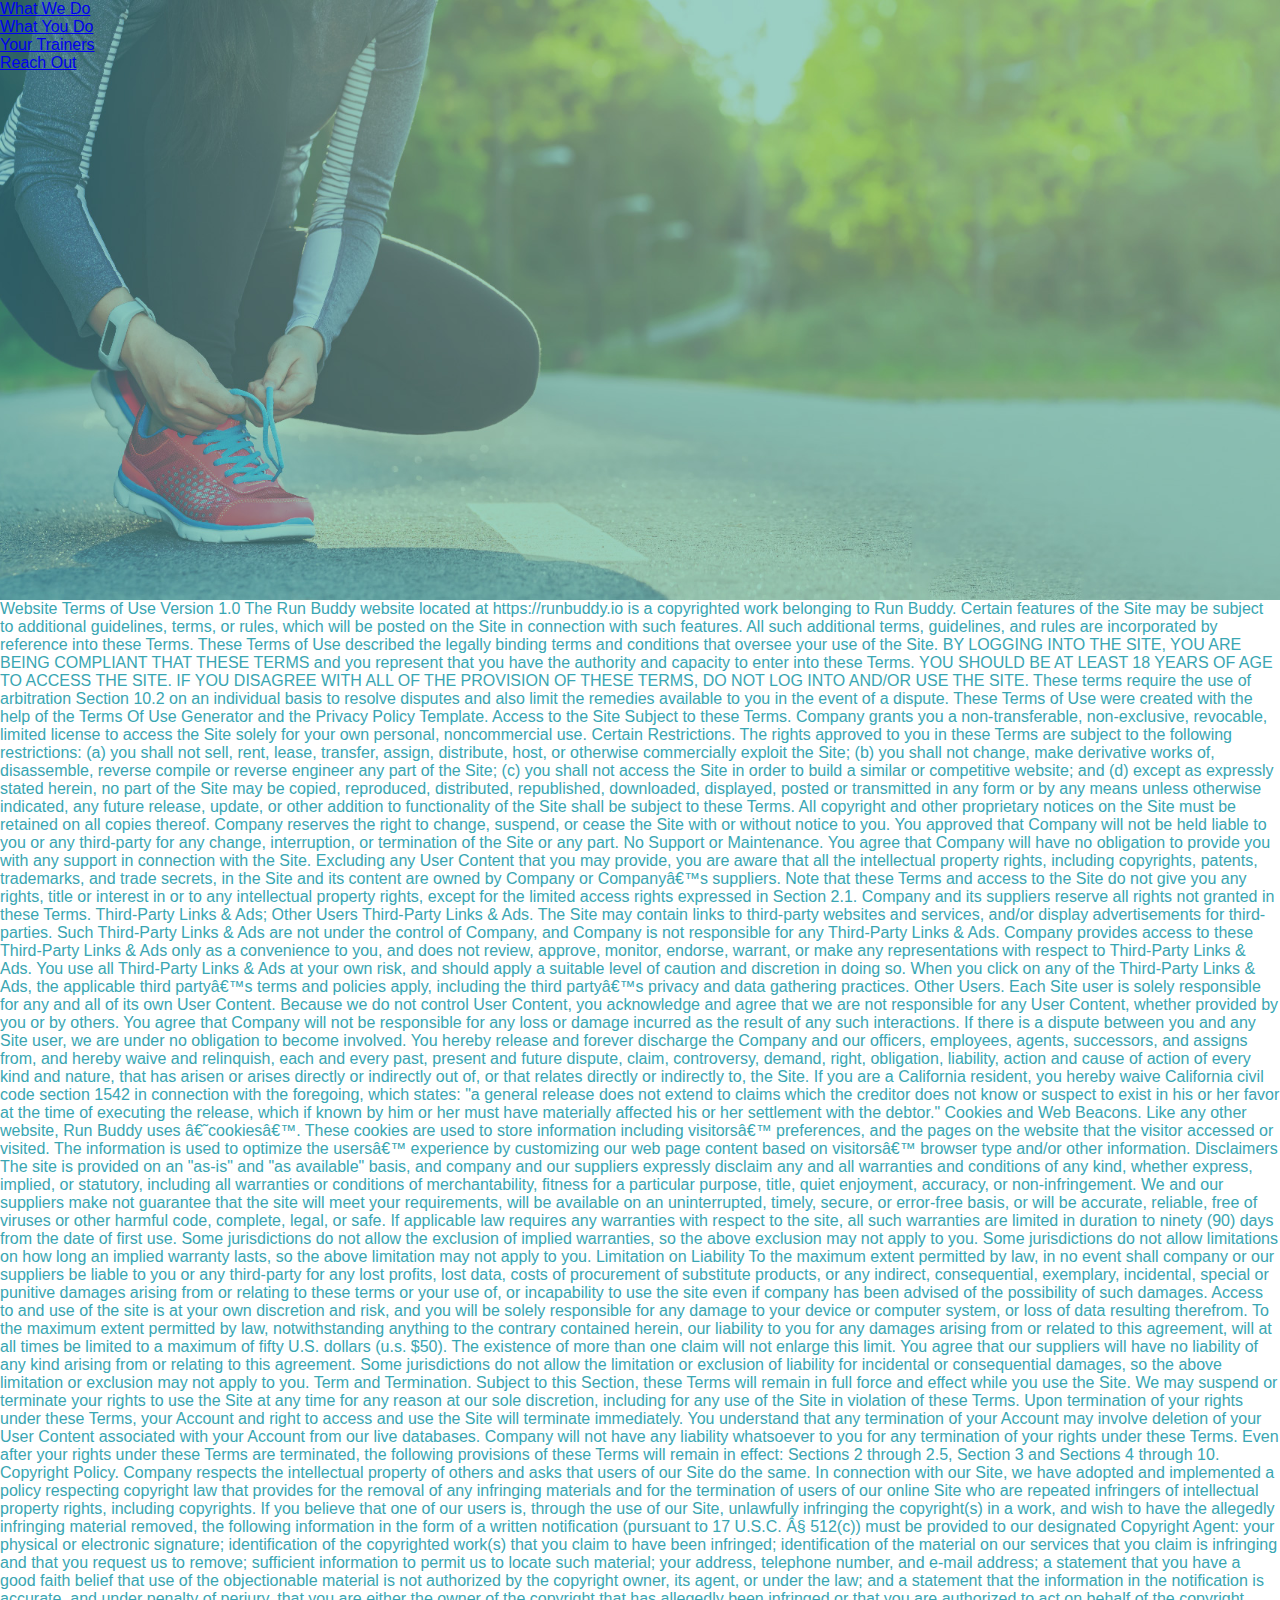
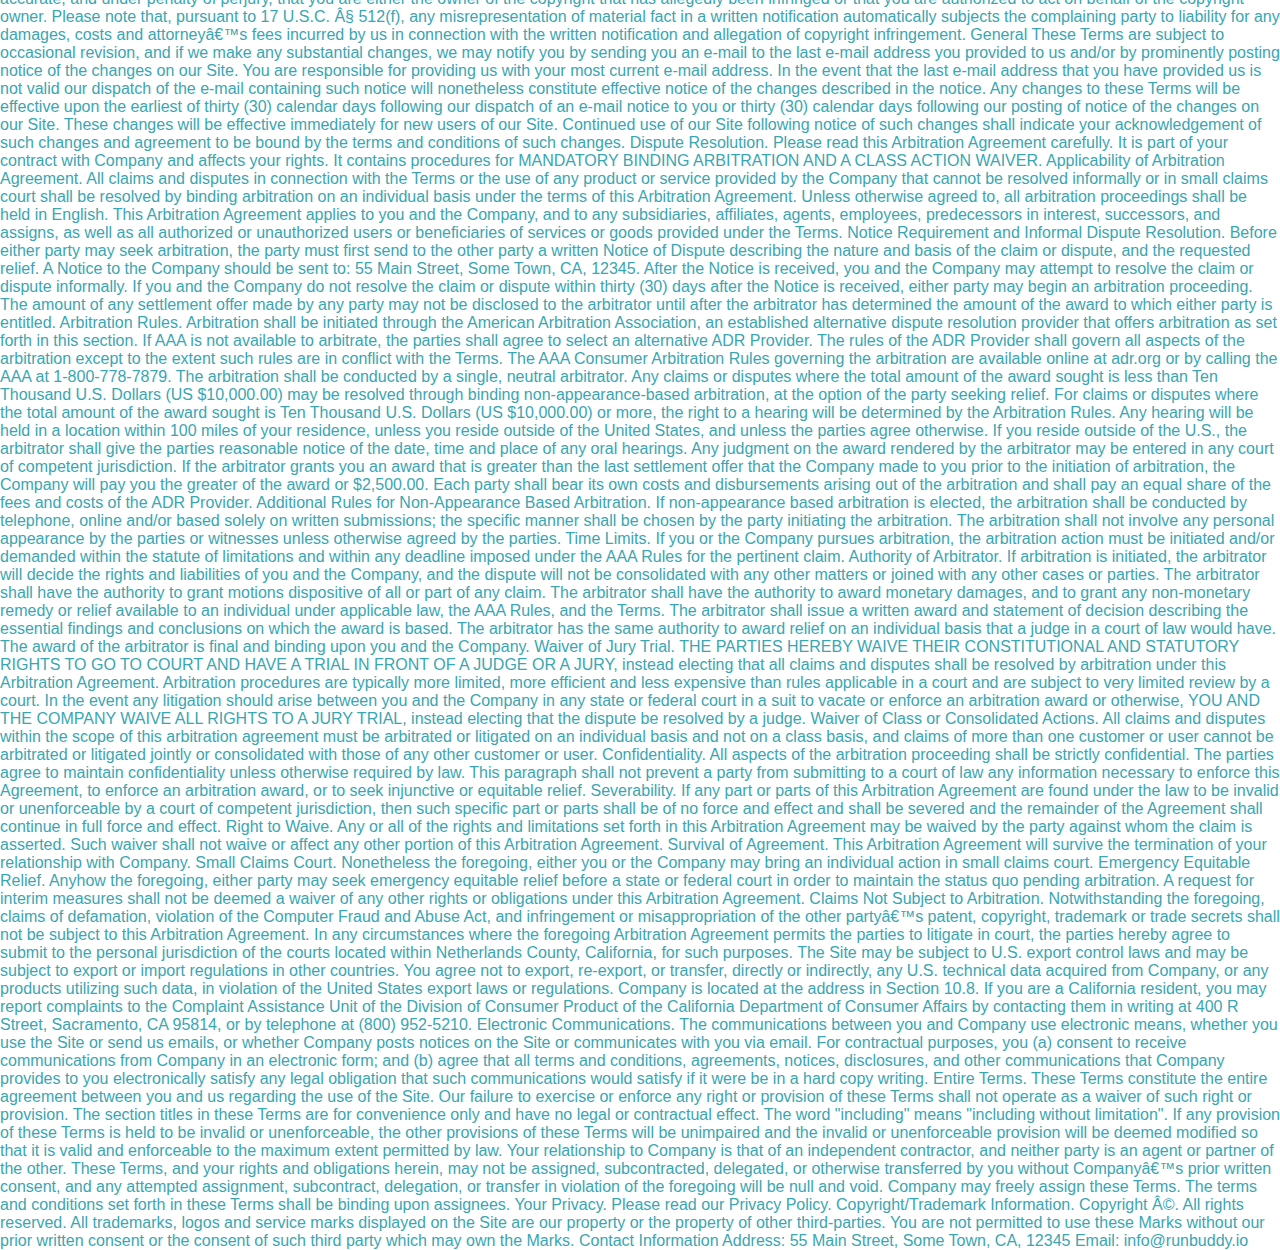
==== privacy-policy.html @ ee10ec18 "rafael" ====
<!DOCTYPE html>
<html lang="en">
  <head>
    <meta charset="UTF-8" />
    <title>Privacy Policy - Run Buddy</title>
    <link rel="stylesheet" href="./assets/css/style.css" />
</head>
  <body>
    <section class="hero">
        <ul>
            <!-- List item element-->
            <li>
                <a href="./index.html#what-we-do">What We Do</a>
            </li>
            <li>
                <a href="./inder.html#what-you-do">What You Do</a>
            </li>
            <li>
                <a href="./index.html#your-trainers">Your Trainers</a>
            </li>
            <li>
                <a href="./index.html#reach-out">Reach Out</a>
            </li>
        </ul>
    </section>
    <article class=seconday-content>

     <p>Website Terms of Use

Version 1.0

The Run Buddy website located at https://runbuddy.io is a copyrighted work belonging to Run Buddy. Certain features of the Site may be subject to additional guidelines, terms, or rules, which will be posted on the Site in connection with such features.

All such additional terms, guidelines, and rules are incorporated by reference into these Terms.

These Terms of Use described the legally binding terms and conditions that oversee your use of the Site. BY LOGGING INTO THE SITE, YOU ARE BEING COMPLIANT THAT THESE TERMS and you represent that you have the authority and capacity to enter into these Terms. YOU SHOULD BE AT LEAST 18 YEARS OF AGE TO ACCESS THE SITE. IF YOU DISAGREE WITH ALL OF THE PROVISION OF THESE TERMS, DO NOT LOG INTO AND/OR USE THE SITE.

These terms require the use of arbitration Section 10.2 on an individual basis to resolve disputes and also limit the remedies available to you in the event of a dispute. These Terms of Use were created with the help of the Terms Of Use Generator and the Privacy Policy Template.

Access to the Site
Subject to these Terms. Company grants you a non-transferable, non-exclusive, revocable, limited license to access the Site solely for your own personal, noncommercial use.

Certain Restrictions. The rights approved to you in these Terms are subject to the following restrictions: (a) you shall not sell, rent, lease, transfer, assign, distribute, host, or otherwise commercially exploit the Site; (b) you shall not change, make derivative works of, disassemble, reverse compile or reverse engineer any part of the Site; (c) you shall not access the Site in order to build a similar or competitive website; and (d) except as expressly stated herein, no part of the Site may be copied, reproduced, distributed, republished, downloaded, displayed, posted or transmitted in any form or by any means unless otherwise indicated, any future release, update, or other addition to functionality of the Site shall be subject to these Terms. All copyright and other proprietary notices on the Site must be retained on all copies thereof.

Company reserves the right to change, suspend, or cease the Site with or without notice to you. You approved that Company will not be held liable to you or any third-party for any change, interruption, or termination of the Site or any part.

No Support or Maintenance. You agree that Company will have no obligation to provide you with any support in connection with the Site.

Excluding any User Content that you may provide, you are aware that all the intellectual property rights, including copyrights, patents, trademarks, and trade secrets, in the Site and its content are owned by Company or Companyâ€™s suppliers. Note that these Terms and access to the Site do not give you any rights, title or interest in or to any intellectual property rights, except for the limited access rights expressed in Section 2.1. Company and its suppliers reserve all rights not granted in these Terms.

Third-Party Links & Ads; Other Users
Third-Party Links & Ads. The Site may contain links to third-party websites and services, and/or display advertisements for third-parties. Such Third-Party Links & Ads are not under the control of Company, and Company is not responsible for any Third-Party Links & Ads. Company provides access to these Third-Party Links & Ads only as a convenience to you, and does not review, approve, monitor, endorse, warrant, or make any representations with respect to Third-Party Links & Ads. You use all Third-Party Links & Ads at your own risk, and should apply a suitable level of caution and discretion in doing so. When you click on any of the Third-Party Links & Ads, the applicable third partyâ€™s terms and policies apply, including the third partyâ€™s privacy and data gathering practices.

Other Users. Each Site user is solely responsible for any and all of its own User Content. Because we do not control User Content, you acknowledge and agree that we are not responsible for any User Content, whether provided by you or by others. You agree that Company will not be responsible for any loss or damage incurred as the result of any such interactions. If there is a dispute between you and any Site user, we are under no obligation to become involved.

You hereby release and forever discharge the Company and our officers, employees, agents, successors, and assigns from, and hereby waive and relinquish, each and every past, present and future dispute, claim, controversy, demand, right, obligation, liability, action and cause of action of every kind and nature, that has arisen or arises directly or indirectly out of, or that relates directly or indirectly to, the Site. If you are a California resident, you hereby waive California civil code section 1542 in connection with the foregoing, which states: "a general release does not extend to claims which the creditor does not know or suspect to exist in his or her favor at the time of executing the release, which if known by him or her must have materially affected his or her settlement with the debtor."

Cookies and Web Beacons. Like any other website, Run Buddy uses â€˜cookiesâ€™. These cookies are used to store information including visitorsâ€™ preferences, and the pages on the website that the visitor accessed or visited. The information is used to optimize the usersâ€™ experience by customizing our web page content based on visitorsâ€™ browser type and/or other information.

Disclaimers
The site is provided on an "as-is" and "as available" basis, and company and our suppliers expressly disclaim any and all warranties and conditions of any kind, whether express, implied, or statutory, including all warranties or conditions of merchantability, fitness for a particular purpose, title, quiet enjoyment, accuracy, or non-infringement. We and our suppliers make not guarantee that the site will meet your requirements, will be available on an uninterrupted, timely, secure, or error-free basis, or will be accurate, reliable, free of viruses or other harmful code, complete, legal, or safe. If applicable law requires any warranties with respect to the site, all such warranties are limited in duration to ninety (90) days from the date of first use.

Some jurisdictions do not allow the exclusion of implied warranties, so the above exclusion may not apply to you. Some jurisdictions do not allow limitations on how long an implied warranty lasts, so the above limitation may not apply to you.

Limitation on Liability
To the maximum extent permitted by law, in no event shall company or our suppliers be liable to you or any third-party for any lost profits, lost data, costs of procurement of substitute products, or any indirect, consequential, exemplary, incidental, special or punitive damages arising from or relating to these terms or your use of, or incapability to use the site even if company has been advised of the possibility of such damages. Access to and use of the site is at your own discretion and risk, and you will be solely responsible for any damage to your device or computer system, or loss of data resulting therefrom.

To the maximum extent permitted by law, notwithstanding anything to the contrary contained herein, our liability to you for any damages arising from or related to this agreement, will at all times be limited to a maximum of fifty U.S. dollars (u.s. $50). The existence of more than one claim will not enlarge this limit. You agree that our suppliers will have no liability of any kind arising from or relating to this agreement.

Some jurisdictions do not allow the limitation or exclusion of liability for incidental or consequential damages, so the above limitation or exclusion may not apply to you.

Term and Termination. Subject to this Section, these Terms will remain in full force and effect while you use the Site. We may suspend or terminate your rights to use the Site at any time for any reason at our sole discretion, including for any use of the Site in violation of these Terms. Upon termination of your rights under these Terms, your Account and right to access and use the Site will terminate immediately. You understand that any termination of your Account may involve deletion of your User Content associated with your Account from our live databases. Company will not have any liability whatsoever to you for any termination of your rights under these Terms. Even after your rights under these Terms are terminated, the following provisions of these Terms will remain in effect: Sections 2 through 2.5, Section 3 and Sections 4 through 10.

Copyright Policy.
Company respects the intellectual property of others and asks that users of our Site do the same. In connection with our Site, we have adopted and implemented a policy respecting copyright law that provides for the removal of any infringing materials and for the termination of users of our online Site who are repeated infringers of intellectual property rights, including copyrights. If you believe that one of our users is, through the use of our Site, unlawfully infringing the copyright(s) in a work, and wish to have the allegedly infringing material removed, the following information in the form of a written notification (pursuant to 17 U.S.C. Â§ 512(c)) must be provided to our designated Copyright Agent:

your physical or electronic signature;
identification of the copyrighted work(s) that you claim to have been infringed;
identification of the material on our services that you claim is infringing and that you request us to remove;
sufficient information to permit us to locate such material; your address, telephone number, and e-mail address;
a statement that you have a good faith belief that use of the objectionable material is not authorized by the copyright owner, its agent, or under the law; and
a statement that the information in the notification is accurate, and under penalty of perjury, that you are either the owner of the copyright that has allegedly been infringed or that you are authorized to act on behalf of the copyright owner.
Please note that, pursuant to 17 U.S.C. Â§ 512(f), any misrepresentation of material fact in a written notification automatically subjects the complaining party to liability for any damages, costs and attorneyâ€™s fees incurred by us in connection with the written notification and allegation of copyright infringement.

General
These Terms are subject to occasional revision, and if we make any substantial changes, we may notify you by sending you an e-mail to the last e-mail address you provided to us and/or by prominently posting notice of the changes on our Site. You are responsible for providing us with your most current e-mail address. In the event that the last e-mail address that you have provided us is not valid our dispatch of the e-mail containing such notice will nonetheless constitute effective notice of the changes described in the notice. Any changes to these Terms will be effective upon the earliest of thirty (30) calendar days following our dispatch of an e-mail notice to you or thirty (30) calendar days following our posting of notice of the changes on our Site. These changes will be effective immediately for new users of our Site. Continued use of our Site following notice of such changes shall indicate your acknowledgement of such changes and agreement to be bound by the terms and conditions of such changes. Dispute Resolution. Please read this Arbitration Agreement carefully. It is part of your contract with Company and affects your rights. It contains procedures for MANDATORY BINDING ARBITRATION AND A CLASS ACTION WAIVER.

Applicability of Arbitration Agreement. All claims and disputes in connection with the Terms or the use of any product or service provided by the Company that cannot be resolved informally or in small claims court shall be resolved by binding arbitration on an individual basis under the terms of this Arbitration Agreement. Unless otherwise agreed to, all arbitration proceedings shall be held in English. This Arbitration Agreement applies to you and the Company, and to any subsidiaries, affiliates, agents, employees, predecessors in interest, successors, and assigns, as well as all authorized or unauthorized users or beneficiaries of services or goods provided under the Terms.

Notice Requirement and Informal Dispute Resolution. Before either party may seek arbitration, the party must first send to the other party a written Notice of Dispute describing the nature and basis of the claim or dispute, and the requested relief. A Notice to the Company should be sent to: 55 Main Street, Some Town, CA, 12345. After the Notice is received, you and the Company may attempt to resolve the claim or dispute informally. If you and the Company do not resolve the claim or dispute within thirty (30) days after the Notice is received, either party may begin an arbitration proceeding. The amount of any settlement offer made by any party may not be disclosed to the arbitrator until after the arbitrator has determined the amount of the award to which either party is entitled.

Arbitration Rules. Arbitration shall be initiated through the American Arbitration Association, an established alternative dispute resolution provider that offers arbitration as set forth in this section. If AAA is not available to arbitrate, the parties shall agree to select an alternative ADR Provider. The rules of the ADR Provider shall govern all aspects of the arbitration except to the extent such rules are in conflict with the Terms. The AAA Consumer Arbitration Rules governing the arbitration are available online at adr.org or by calling the AAA at 1-800-778-7879. The arbitration shall be conducted by a single, neutral arbitrator. Any claims or disputes where the total amount of the award sought is less than Ten Thousand U.S. Dollars (US $10,000.00) may be resolved through binding non-appearance-based arbitration, at the option of the party seeking relief. For claims or disputes where the total amount of the award sought is Ten Thousand U.S. Dollars (US $10,000.00) or more, the right to a hearing will be determined by the Arbitration Rules. Any hearing will be held in a location within 100 miles of your residence, unless you reside outside of the United States, and unless the parties agree otherwise. If you reside outside of the U.S., the arbitrator shall give the parties reasonable notice of the date, time and place of any oral hearings. Any judgment on the award rendered by the arbitrator may be entered in any court of competent jurisdiction. If the arbitrator grants you an award that is greater than the last settlement offer that the Company made to you prior to the initiation of arbitration, the Company will pay you the greater of the award or $2,500.00. Each party shall bear its own costs and disbursements arising out of the arbitration and shall pay an equal share of the fees and costs of the ADR Provider.

Additional Rules for Non-Appearance Based Arbitration. If non-appearance based arbitration is elected, the arbitration shall be conducted by telephone, online and/or based solely on written submissions; the specific manner shall be chosen by the party initiating the arbitration. The arbitration shall not involve any personal appearance by the parties or witnesses unless otherwise agreed by the parties.

Time Limits. If you or the Company pursues arbitration, the arbitration action must be initiated and/or demanded within the statute of limitations and within any deadline imposed under the AAA Rules for the pertinent claim.

Authority of Arbitrator. If arbitration is initiated, the arbitrator will decide the rights and liabilities of you and the Company, and the dispute will not be consolidated with any other matters or joined with any other cases or parties. The arbitrator shall have the authority to grant motions dispositive of all or part of any claim. The arbitrator shall have the authority to award monetary damages, and to grant any non-monetary remedy or relief available to an individual under applicable law, the AAA Rules, and the Terms. The arbitrator shall issue a written award and statement of decision describing the essential findings and conclusions on which the award is based. The arbitrator has the same authority to award relief on an individual basis that a judge in a court of law would have. The award of the arbitrator is final and binding upon you and the Company.

Waiver of Jury Trial. THE PARTIES HEREBY WAIVE THEIR CONSTITUTIONAL AND STATUTORY RIGHTS TO GO TO COURT AND HAVE A TRIAL IN FRONT OF A JUDGE OR A JURY, instead electing that all claims and disputes shall be resolved by arbitration under this Arbitration Agreement. Arbitration procedures are typically more limited, more efficient and less expensive than rules applicable in a court and are subject to very limited review by a court. In the event any litigation should arise between you and the Company in any state or federal court in a suit to vacate or enforce an arbitration award or otherwise, YOU AND THE COMPANY WAIVE ALL RIGHTS TO A JURY TRIAL, instead electing that the dispute be resolved by a judge.

Waiver of Class or Consolidated Actions. All claims and disputes within the scope of this arbitration agreement must be arbitrated or litigated on an individual basis and not on a class basis, and claims of more than one customer or user cannot be arbitrated or litigated jointly or consolidated with those of any other customer or user.

Confidentiality. All aspects of the arbitration proceeding shall be strictly confidential. The parties agree to maintain confidentiality unless otherwise required by law. This paragraph shall not prevent a party from submitting to a court of law any information necessary to enforce this Agreement, to enforce an arbitration award, or to seek injunctive or equitable relief.

Severability. If any part or parts of this Arbitration Agreement are found under the law to be invalid or unenforceable by a court of competent jurisdiction, then such specific part or parts shall be of no force and effect and shall be severed and the remainder of the Agreement shall continue in full force and effect.

Right to Waive. Any or all of the rights and limitations set forth in this Arbitration Agreement may be waived by the party against whom the claim is asserted. Such waiver shall not waive or affect any other portion of this Arbitration Agreement.

Survival of Agreement. This Arbitration Agreement will survive the termination of your relationship with Company.

Small Claims Court. Nonetheless the foregoing, either you or the Company may bring an individual action in small claims court.

Emergency Equitable Relief. Anyhow the foregoing, either party may seek emergency equitable relief before a state or federal court in order to maintain the status quo pending arbitration. A request for interim measures shall not be deemed a waiver of any other rights or obligations under this Arbitration Agreement.

Claims Not Subject to Arbitration. Notwithstanding the foregoing, claims of defamation, violation of the Computer Fraud and Abuse Act, and infringement or misappropriation of the other partyâ€™s patent, copyright, trademark or trade secrets shall not be subject to this Arbitration Agreement.

In any circumstances where the foregoing Arbitration Agreement permits the parties to litigate in court, the parties hereby agree to submit to the personal jurisdiction of the courts located within Netherlands County, California, for such purposes.

The Site may be subject to U.S. export control laws and may be subject to export or import regulations in other countries. You agree not to export, re-export, or transfer, directly or indirectly, any U.S. technical data acquired from Company, or any products utilizing such data, in violation of the United States export laws or regulations.

Company is located at the address in Section 10.8. If you are a California resident, you may report complaints to the Complaint Assistance Unit of the Division of Consumer Product of the California Department of Consumer Affairs by contacting them in writing at 400 R Street, Sacramento, CA 95814, or by telephone at (800) 952-5210.

Electronic Communications. The communications between you and Company use electronic means, whether you use the Site or send us emails, or whether Company posts notices on the Site or communicates with you via email. For contractual purposes, you (a) consent to receive communications from Company in an electronic form; and (b) agree that all terms and conditions, agreements, notices, disclosures, and other communications that Company provides to you electronically satisfy any legal obligation that such communications would satisfy if it were be in a hard copy writing.

Entire Terms. These Terms constitute the entire agreement between you and us regarding the use of the Site. Our failure to exercise or enforce any right or provision of these Terms shall not operate as a waiver of such right or provision. The section titles in these Terms are for convenience only and have no legal or contractual effect. The word "including" means "including without limitation". If any provision of these Terms is held to be invalid or unenforceable, the other provisions of these Terms will be unimpaired and the invalid or unenforceable provision will be deemed modified so that it is valid and enforceable to the maximum extent permitted by law. Your relationship to Company is that of an independent contractor, and neither party is an agent or partner of the other. These Terms, and your rights and obligations herein, may not be assigned, subcontracted, delegated, or otherwise transferred by you without Companyâ€™s prior written consent, and any attempted assignment, subcontract, delegation, or transfer in violation of the foregoing will be null and void. Company may freely assign these Terms. The terms and conditions set forth in these Terms shall be binding upon assignees.

Your Privacy. Please read our Privacy Policy.

Copyright/Trademark Information. Copyright Â©. All rights reserved. All trademarks, logos and service marks displayed on the Site are our property or the property of other third-parties. You are not permitted to use these Marks without our prior written consent or the consent of such third party which may own the Marks.

Contact Information
Address: 55 Main Street, Some Town, CA, 12345

Email: info@runbuddy.io
</p>
    </article>
  </body>
</html>
---- assets/css/style.css ----
body {
    color: #39a6b2;
    font-family: Arial, Helvetica, sans-serif;
}

/* style to <header> */
header {
    padding: 20px 35px;
    background-color: #39a6b2;
}
header h1 {
    font-weight: bold;
    font-size: 36px;
    color: #fce138;
    margin: 0;
    display: inline;
  }

header a {
    text-decoration: none;
    color: #fce138;
}

header nav {
    float: right;
    margin: 7px 0;
}
header nav ul li {
    display: inline;
}
header nav ul li a {
    margin:0 30px;
    font-weight: lighter;
    font-size: 22px;
}
* {
    margin: 0;
    padding: 0;
    box-sizing: border-box;
}
footer {
    background: #fce138;
    width: 100%;
    padding: 40px 35px;
}
footer h2 {
    display: inline;
    color: #024e76;
    font-size: 30 px;
    margin: 0;
}
footer div {
    float: right;
    line-height: 1.5;
    text-align: right;
}

footer a {
    color: #024e76;
}
section {
    padding: 60 px;
}
/* hero style start*/
.hero {
    background-image: url("../images/hero-bg.jpg");
    height: 600px;
    background-size: cover;
    background-position: center;
    position: relative;
}
/* Hero Style end */
/* hero-form start */
.hero-form {
    color: #024e76;
    padding: 20px ;
    width: 500px;
    background-color: #fce138;
    border: solid 3px #024e76;
    position: absolute;
    bottom: 120px;
    right: 140px;
}
.hero-form h3 {
    font-size: 24px;
    margin: 0;
}
.hero-form p {
    margin: 5px 0 15px 0;
}
.form-input {
    border: 1px solid #024e76;
    display: block;
    padding: 7px 15px;
    font-size: 16px;
    color: #024e76;
    width: 100%;
    margin-bottom: 15px;
}
.hero-form label {
    margin: 0 5px;
}
.hero-form button {
    color: #fce138;
    background-color: #024e76;
    border: none;
    padding: 10px 20px;
    font-size: 16px;
}
/* hero-form end */
/* section what-we-do start */
.intro {
    text-align: center;
}
.intro p {
    line-height: 1.7;
    color: #49a6b2;
    width: 80%;
    font-size: 20px;
    margin: 0 auto;
}
/* section what-we-do end */
/* section what-you-do start */
.steps {
    text-align: center;
    background: #fce138;
}
.section-title {
    font-size: 55px;
    color: #024e76;
    margin-bottom: 35px;
    padding: 0 100px 20px 100px;
    display: inline-block;
    border-bottom: 3px solid;
}
.primary-border {
    border-color: #fce138;
}
.secondary-border {
    border-color: #39a6b2;
}
.steps div {
    margin-bottom: 80px;
}
.steps img {
    width: 15%;
    margin: 10px 0;
}
.steps h3 {
    color: #024e76;
    font-size: 46px;
    margin-top: 10px;
}
.steps p {
    color: #39a6b2;
    font-size: 23px;
}
.steps span {
    font-size: 38px;
}
/* section what-you-do end */
/* section trainers start */
.trainers {
    text-align: center;
}
.trainer {
    width: 900px;
    margin: 0 auto 30px auto;
    background: #024e76;
    color: #fce138;
    overflow: auto;
}
.trainer img {
    width: 35%;
    float: left;
}
.trainer p {
    float:right;
}  
.trainer-bio {
    padding: 35px;
    float: left;
    width: 65%;
}
.text-left {
    text-align: left;
}
.text-right {
    text-align: right;
}
.trainer-bio h3 {
    font-size: 32px;
    margin-bottom: 8px;
}
  
.trainer-bio h4 {
    font-weight: lighter;
    font-size: 26px;
    margin-bottom: 25px;
}
  
.trainer-bio p {
    font-size: 17px;
    line-height: 1.3;
}
/*end */
.contact {
    text-align: center;
    background: #024e76;
  }
.contact h2 {
    color: #fce138;
}
.contact-info iframe {
    width: 400px;
    height: 400px;
}
.contact-info div {
    width: 410px;
    display: inline-block;
    vertical-align: top;
    text-align: left;
    margin: 30px 0 0 60px;
    color: white;
  }
  .contact-info h3 {
    color: #fce138;
    font-size: 32px;
  }
  .contact-info p, .contact-info address {
    margin: 20px 0;
    line-height: 1.5;
    font-size: 20px;
    font-style: normal;
  }
  
  .contact-info a {
    color: #fce138;
  }
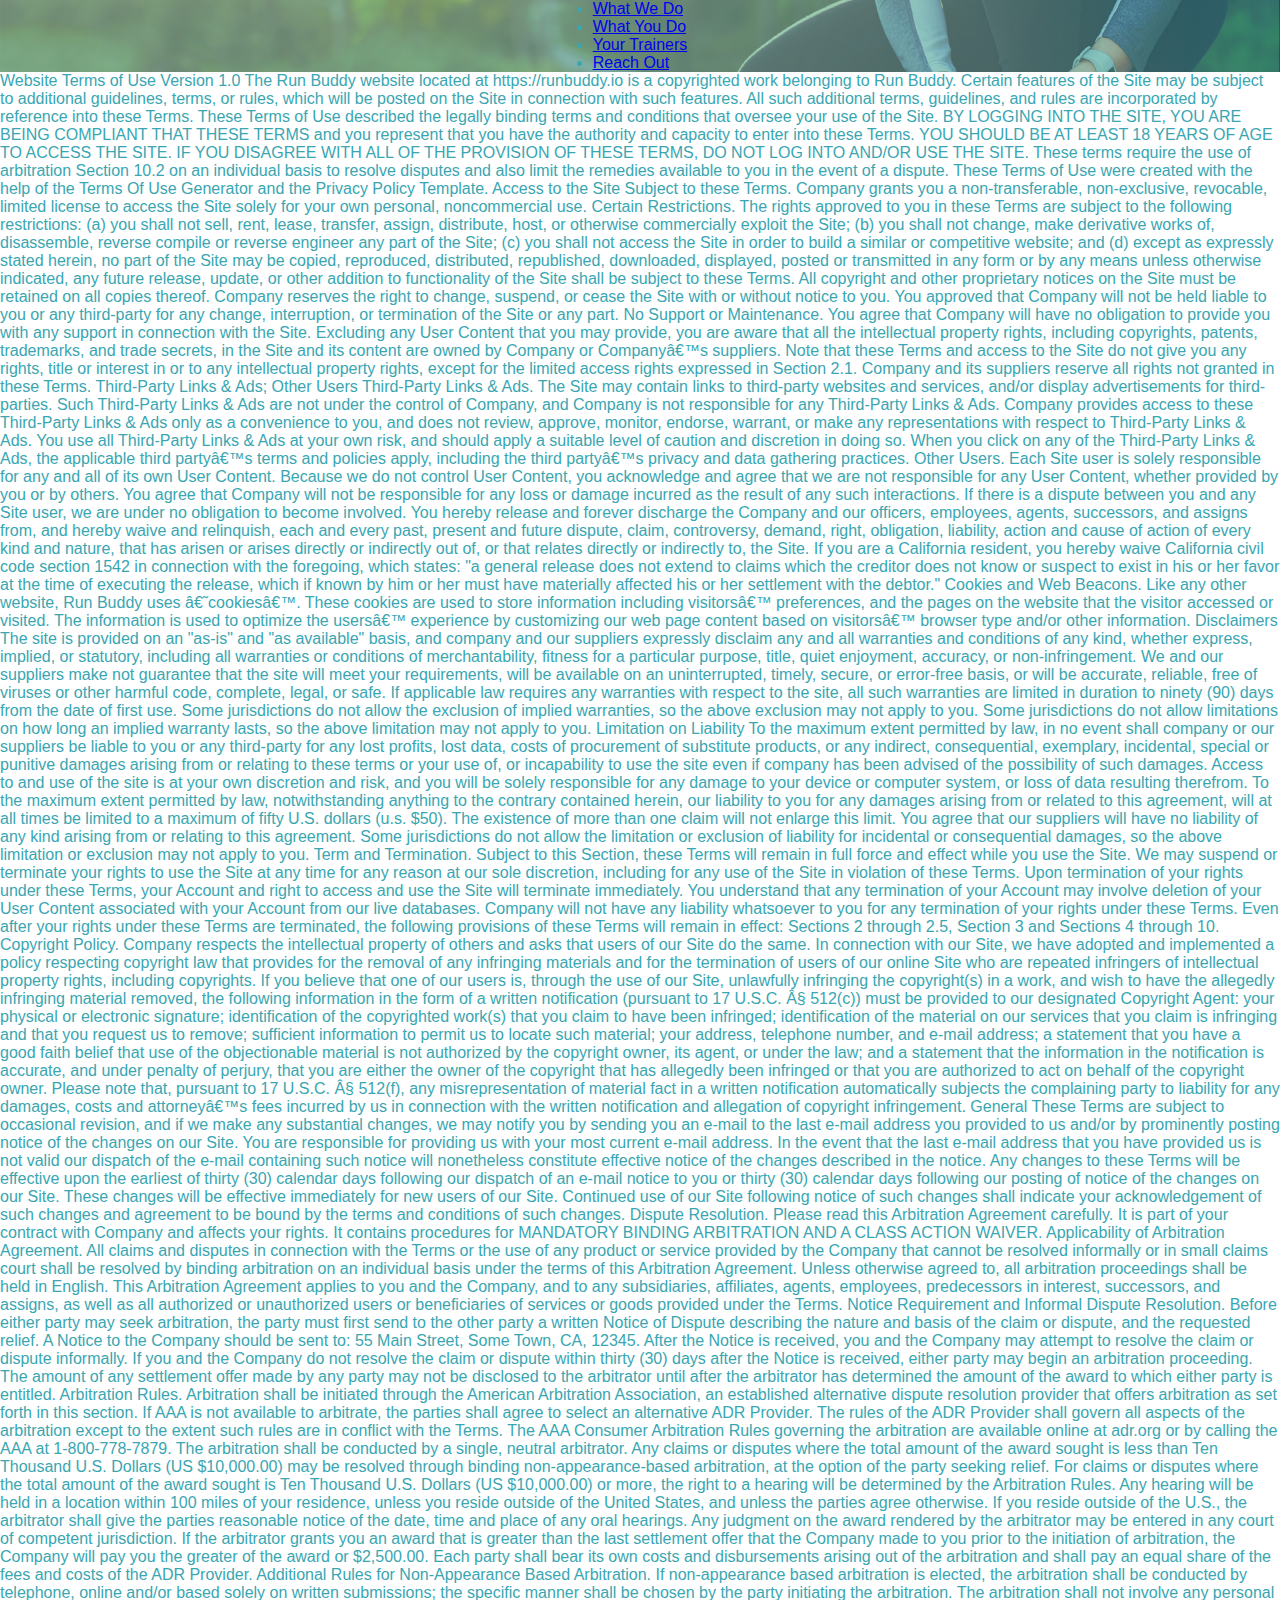
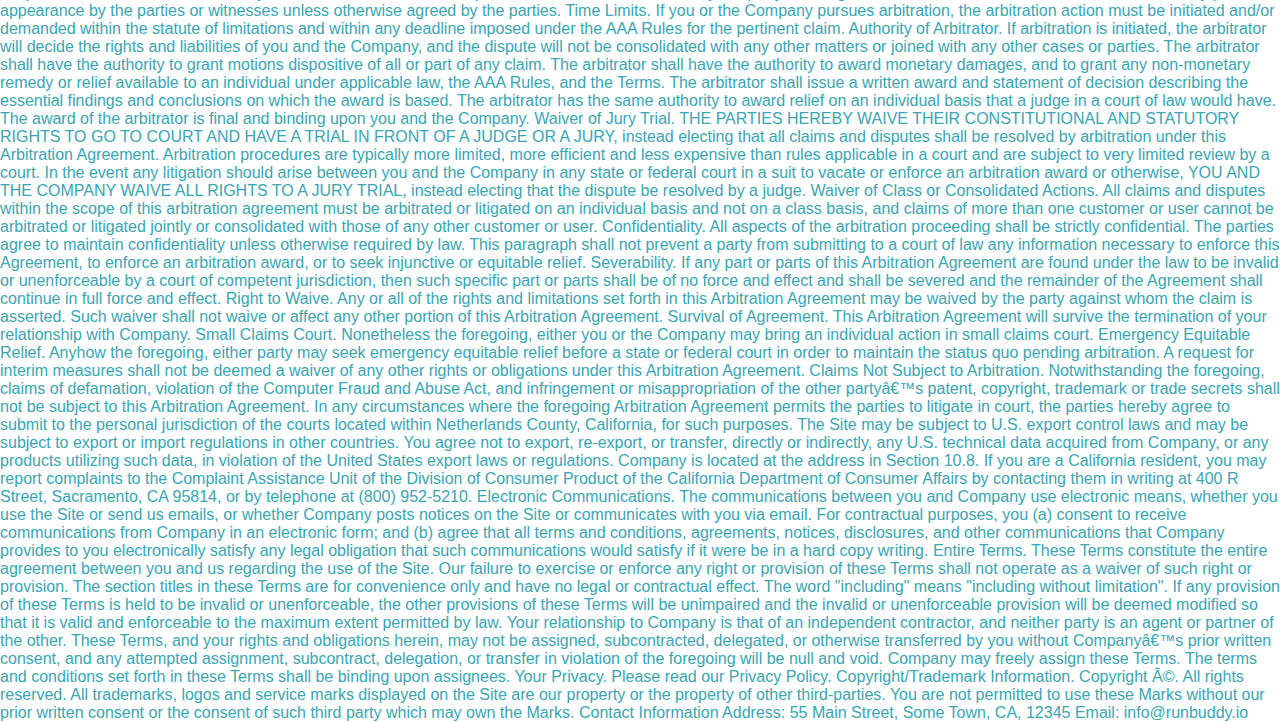
==== commit c8352f21: "added media queries" ====
--- a/privacy-policy.html
+++ b/privacy-policy.html
@@ -2,6 +2,7 @@
 <html lang="en">
   <head>
     <meta charset="UTF-8" />
+    <meta name="viewport" content="width=device-width, initial-scale=1.0" />
     <title>Privacy Policy - Run Buddy</title>
     <link rel="stylesheet" href="./assets/css/style.css" />
 </head>
--- a/assets/css/style.css
+++ b/assets/css/style.css
@@ -7,13 +7,15 @@
 header {
     padding: 20px 35px;
     background-color: #39a6b2;
+    display: flex;
+    justify-content: space-between;
+    flex-wrap: wrap;
 }
 header h1 {
     font-weight: bold;
     font-size: 36px;
     color: #fce138;
     margin: 0;
-    display: inline;
   }
 
 header a {
@@ -22,16 +24,19 @@
 }
 
 header nav {
-    float: right;
     margin: 7px 0;
 }
-header nav ul li {
-    display: inline;
+header nav ul {
+    display: flex;
+    flex-wrap: wrap;
+    justify-content: space-between;
+    align-items: center;
+    list-style: none;    
 }
 header nav ul li a {
-    margin:0 30px;
+    padding: 10px 15px;
     font-weight: lighter;
-    font-size: 22px;
+    font-size: 1.55vw;
 }
 * {
     margin: 0;
@@ -42,15 +47,16 @@
     background: #fce138;
     width: 100%;
     padding: 40px 35px;
+    display: flex;
+    justify-content: space-between;
+    flex-wrap: wrap;
 }
 footer h2 {
-    display: inline;
     color: #024e76;
     font-size: 30 px;
     margin: 0;
 }
 footer div {
-    float: right;
     line-height: 1.5;
     text-align: right;
 }
@@ -64,23 +70,40 @@
 /* hero style start*/
 .hero {
     background-image: url("../images/hero-bg.jpg");
-    height: 600px;
     background-size: cover;
     background-position: center;
-    position: relative;
+    display: flex;
+    justify-content: center;
+    flex-wrap: wrap;
+    align-items: flex-start;
 }
 /* Hero Style end */
 /* hero-form start */
 .hero-form {
     color: #024e76;
     padding: 20px ;
-    width: 500px;
     background-color: #fce138;
     border: solid 3px #024e76;
-    position: absolute;
-    bottom: 120px;
-    right: 140px;
-}
+    display: flex;
+    justify-content: center;
+    flex-wrap: wrap;
+    width: 40%;
+    margin: 3.5%;
+}
+.hero-cta {
+    width: 35%;
+    text-align: right;
+    margin: 3.5%;
+    color: #fff;
+    font-size: 18px;
+    line-height: 1.2;
+  }
+.hero-cta h2 {
+    font-style: italic;
+    font-size: 55px;
+    color: #fce138;
+  }
+
 .hero-form h3 {
     font-size: 24px;
     margin: 0;
@@ -109,15 +132,13 @@
 }
 /* hero-form end */
 /* section what-we-do start */
-.intro {
-    text-align: center;
-}
 .intro p {
     line-height: 1.7;
     color: #49a6b2;
     width: 80%;
     font-size: 20px;
     margin: 0 auto;
+    text-align: center;
 }
 /* section what-we-do end */
 /* section what-you-do start */
@@ -125,13 +146,24 @@
     text-align: center;
     background: #fce138;
 }
+.step {
+    margin: 50px auto;
+    padding-bottom: 50px;
+    width: 80%;
+    border-bottom: 1px solid #39a6b2;
+    display: flex;
+    flex-wrap: wrap;
+    align-items: center;
+    justify-content: space-between;
+  }
 .section-title {
-    font-size: 55px;
-    color: #024e76;
-    margin-bottom: 35px;
-    padding: 0 100px 20px 100px;
-    display: inline-block;
+    font-size: 48px;
+    color: #024e76;
     border-bottom: 3px solid;
+    padding-bottom: 20px;
+    text-align: center;
+    margin: 0 auto 35px auto;
+    width: 50%
 }
 .primary-border {
     border-color: #fce138;
@@ -139,48 +171,57 @@
 .secondary-border {
     border-color: #39a6b2;
 }
-.steps div {
-    margin-bottom: 80px;
-}
-.steps img {
-    width: 15%;
-    margin: 10px 0;
-}
 .steps h3 {
+    flex: 1 30%;
     color: #024e76;
     font-size: 46px;
-    margin-top: 10px;
-}
-.steps p {
+}
+.steps-text p {
     color: #39a6b2;
-    font-size: 23px;
-}
-.steps span {
-    font-size: 38px;
+    font-size: 18px;
+}
+.step-text {
+    flex: 12;
+}
+.step-text h4 {
+    font-size: 26px;
+    line-height: 1.5;
+    color: #024e76;
+  }
+.step-info{
+    display: flex;
+    flex-wrap: wrap;
+    align-items: center;
+    flex:2 70%;
+}
+.step-img {
+    flex: 1 12%;
+    margin-right: 20px;
+}
+.step-img img {
+    max-width: 100%;
 }
 /* section what-you-do end */
 /* section trainers start */
 .trainers {
-    text-align: center;
+    width: 100%;
+    margin: 0 auto;
+    display: flex;
+    flex-wrap: wrap;
+    justify-content: space-around;
 }
 .trainer {
-    width: 900px;
-    margin: 0 auto 30px auto;
     background: #024e76;
-    color: #fce138;
-    overflow: auto;
+    margin: 20px;
+    color: #fce138;
+    flex: 1;
 }
 .trainer img {
-    width: 35%;
-    float: left;
-}
-.trainer p {
-    float:right;
-}  
+    width: 100%;
+}
 .trainer-bio {
-    padding: 35px;
-    float: left;
-    width: 65%;
+    padding: 25px;
+    line-height: 1.3;
 }
 .text-left {
     text-align: left;
@@ -189,38 +230,33 @@
     text-align: right;
 }
 .trainer-bio h3 {
-    font-size: 32px;
-    margin-bottom: 8px;
+    font-size: 28px;
 }
   
 .trainer-bio h4 {
     font-weight: lighter;
-    font-size: 26px;
-    margin-bottom: 25px;
+    font-size: 22px;
+    margin-bottom: 15px;
 }
   
 .trainer-bio p {
     font-size: 17px;
-    line-height: 1.3;
 }
 /*end */
+/* contact info REACH OUT */
 .contact {
-    text-align: center;
     background: #024e76;
   }
 .contact h2 {
     color: #fce138;
 }
 .contact-info iframe {
-    width: 400px;
     height: 400px;
 }
 .contact-info div {
-    width: 410px;
-    display: inline-block;
-    vertical-align: top;
-    text-align: left;
-    margin: 30px 0 0 60px;
+    display: flex;
+    justify-content: space-between;
+    flex-wrap: wrap;
     color: white;
   }
   .contact-info h3 {
@@ -230,10 +266,60 @@
   .contact-info p, .contact-info address {
     margin: 20px 0;
     line-height: 1.5;
-    font-size: 20px;
+    font-size: 16px;
     font-style: normal;
   }
   
   .contact-info a {
     color: #fce138;
-  }+  }
+  /* flex css */
+  .flex-row {
+      display: flex;
+  }
+  .contact-info > * {
+      flex: 1;
+      margin: 15px;
+  }
+  .contact-form input,
+  .contact-form {
+      border: 1px solid #024e76;
+      display: block;
+      padding: 7px 15px;
+      font-size: 16px;
+      color: #024e76;
+      width: 100%;
+      margin-bottom: 15px;
+      margin-top:5px;
+  }
+  .contact-form button {
+      width: 100%;
+      border: none;
+      background:#fce138;
+      color: #024e76;
+      text-align: center;
+      padding: 15px 0;
+      font-size: 16px;
+  }
+/* MEDIA QUERY FOR SMALLER DESKTOP SCREENS AND SMALLER */
+@media screen and (max-width: 980px) {
+    header h1 a {
+      /* this will be applied on any screen smaller than 980px */
+    }
+  }
+  
+  /* MEDIA QUERY FOR TABLETS AND SMALLER */
+@media screen and (max-width: 768px) {
+    header h1 {
+      /* this will be applied on any screen between 768px and 575px */
+      font-size: 80px;
+    }
+  }
+  
+  /* MEDIA QUERY FOR MOBILE PHONES AND SMALLER */
+@media screen and (max-width: 575px) {
+    header h1 {
+      /* this will be applied on any screen smaller than 575px */
+      font-size: 100px;
+    }
+  }
